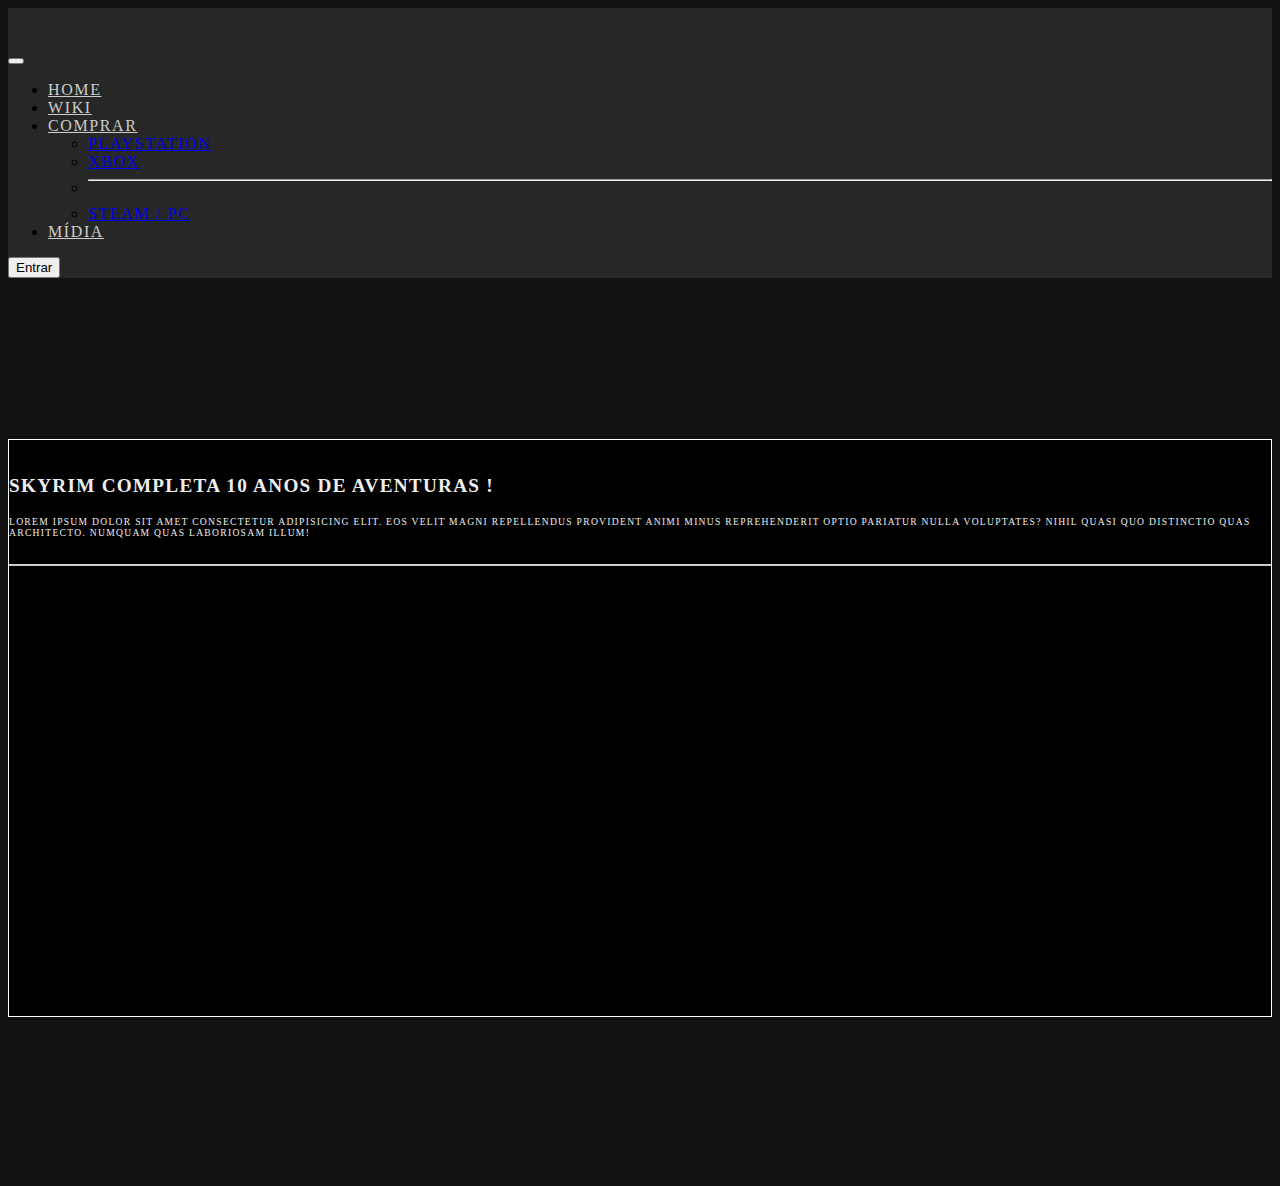
==== index.html @ 2f27dc09 "ajustes hoem" ====
<!DOCTYPE html>
<html lang="pt-br">

<head>
    <meta charset="UTF-8">
    <meta http-equiv="X-UA-Compatible"
        content="IE=edge">
    <meta name="viewport"
        content="width=device-width, initial-scale=1.0">

    <!-- Bootstrap -->
    <link
        href="https://cdn.jsdelivr.net/npm/bootstrap@5.2.0/dist/css/bootstrap.min.css"
        rel="stylesheet"
        integrity="sha384-gH2yIJqKdNHPEq0n4Mqa/HGKIhSkIHeL5AyhkYV8i59U5AR6csBvApHHNl/vI1Bx"
        crossorigin="anonymous">

    <!-- Font Awesome -->
    <link rel="stylesheet"
        href="https://cdnjs.cloudflare.com/ajax/libs/font-awesome/6.1.2/css/all.min.css"
        integrity="sha512-1sCRPdkRXhBV2PBLUdRb4tMg1w2YPf37qatUFeS7zlBy7jJI8Lf4VHwWfZZfpXtYSLy85pkm9GaYVYMfw5BC1A=="
        crossorigin="anonymous"
        referrerpolicy="no-referrer" />

    <!-- CSS -->
    <link rel="stylesheet"
        href="./css/styles/index.css">



    <title>Skyrim Inn</title>
</head>

<body>

    <!-- Início Header -->
    <header class="sticky-top">
        <nav
            class="navbar navbar-expand-md bg-nav p-3">
            <div
                class="container-fluid">
                <a id="logoNav"
                    class="navbar-brand"
                    href="index.html">Skyrim
                    Inn</a>
                <button
                    class="navbar-toggler"
                    type="button"
                    data-bs-toggle="collapse"
                    data-bs-target="#navHeader"
                    aria-controls="navHeader"
                    aria-expanded="false"
                    aria-label="Toggle navigation">
                    <span
                        class="navbar-toggler-icon"></span>
                </button>
                <div class="collapse navbar-collapse"
                    id="navHeader">
                    <ul
                        class="navbar-nav me-auto mb-2 mb-lg-0">
                        <li
                            class="nav-item">
                            <a class="nav-link active"
                                aria-current="page"
                                href="#home">Home</a>
                        </li>
                        <li
                            class="nav-item">
                            <a class="nav-link"
                                href="#">Wiki</a>
                        </li>
                        <li
                            class="nav-item dropdown">
                            <a class="nav-link dropdown-toggle"
                                href="#"
                                role="button"
                                data-bs-toggle="dropdown"
                                aria-expanded="false">
                                Comprar
                            </a>
                            <ul
                                class="dropdown-menu">
                                <li><a class="dropdown-item"
                                        href="https://store.playstation.com/pt-br/product/UP1003-PPSA03746_00-SKY10ANNIVERSARY">Playstation</a>
                                </li>
                                <li><a class="dropdown-item"
                                        href="https://www.xbox.com/pt-BR/games/store/the-elder-scrolls-v-skyrim-anniversary-edition/9PBN02CTMRTH/0010/B41T554WTXZS">Xbox</a>
                                </li>
                                <li>
                                    <hr
                                        class="dropdown-divider">
                                </li>
                                <li><a class="dropdown-item"
                                        href="https://store.steampowered.com/sub/626153/">Steam
                                        /
                                        PC</a>
                                </li>
                            </ul>
                        </li>
                        <li
                            class="nav-item">
                            <a class="nav-link"
                                href="#">Mídia</a>
                        </li>
                    </ul>
                    <form class="d-flex"
                        role="search">
                        <button
                            class="btn btn-outline-warning"
                            type="submit">Entrar</button>
                    </form>
                </div>
            </div>
        </nav>
    </header><!-- Fim Header -->

    <section id="home">
        <div class="container">
            <div class="row d-flex justify-content-center flex-wrap">

                <!-- Inicial -->

            

                <div class="divCapa col-10 col-md-12 p-2 rounded">

                    <div class="divTrailer">
                        <div class="tituloTrailer">
                            <h3>Skyrim completa 10 anos de aventuras !</h3>
                            <p>
                                Lorem ipsum dolor sit amet consectetur adipisicing elit. Eos velit magni repellendus provident animi minus reprehenderit optio pariatur nulla voluptates? Nihil quasi quo distinctio quas architecto. Numquam quas laboriosam illum!
                            </p>
                        </div>
                        
                        <iframe width="100%" height="430" class="rounded" src="https://www.youtube.com/embed/t-_56Ouy8II" title="YouTube video player" frameborder="0" allow="accelerometer; autoplay; clipboard-write; encrypted-media; gyroscope; picture-in-picture" allowfullscreen></iframe>
                    </div>
                    
                </div>

                

            </div>
        </div>
    </section>
        
    

   


    <!-- Bootstrap -->
    <script
        src="https://cdn.jsdelivr.net/npm/bootstrap@5.2.0/dist/js/bootstrap.bundle.min.js"
        integrity="sha384-A3rJD856KowSb7dwlZdYEkO39Gagi7vIsF0jrRAoQmDKKtQBHUuLZ9AsSv4jD4Xa"
        crossorigin="anonymous"></script>
    <script
        src="https://cdn.jsdelivr.net/npm/@popperjs/core@2.11.5/dist/umd/popper.min.js"
        integrity="sha384-Xe+8cL9oJa6tN/veChSP7q+mnSPaj5Bcu9mPX5F5xIGE0DVittaqT5lorf0EI7Vk"
        crossorigin="anonymous"></script>

    <!-- JavaScript -->
    <script
        src="./js/script.js"></script>
</body>

</html>
---- css/styles/index.css ----
.b {
    border: 2px solid rgb(106, 255, 0);
}



@import url('https://fonts.googleapis.com/css2?family=Roboto:wght@400;700&display=swap');

/* ------------------------------------------------ */
body {
    background-color: #121212;
    font-family: serif;
}


/* HEADER E NAV */
header {
    text-transform: uppercase;
    letter-spacing: 0.1em;

}

.bg-nav {
    background-color: #272727;
}

.nav-link {
    color: #ccc !important;
}

.nav-link:hover {
    color: #7a7a7a !important;
}

#logoNav {
    background-image: url(https://elderscrolls.bethesda.net/images/franchise-icon-elderscrolls.svg?b311f6752dbd0cab50f4dbff2a12afcd);
    clip: auto;
    color: transparent;
    display: block;
    height: 0;
    margin: 0;
    overflow: hidden;
    padding: 0;
    text-indent: 100%;
    white-space: nowrap;
    width: 0;
    background-position-y: center;
    background-repeat: no-repeat;
    display: block;
    height: 39px;
    margin: 0 16px 0 0;
    order: 0;
    width: 172px;
}

/* ------------------------------------------------ */

#home {
    height: 100vh;
    display: flex;
    align-items: center;
}

#home h3 {
    font-size: clamp(1em, 1.5vw, 2em);
}

#home p {
    font-size: clamp(0.6em, 0.7vw, 1.2em);
}



.divCapa {
    background-color: #000;
    border: 1px solid #fff;
}

.divTrailer iframe{
    margin-top: 1em;
}

.tituloTrailer {
    padding: 1em 0 1em 0;
    border-bottom: 2px solid #ccc;
    color: #eee;
    letter-spacing: 0.080em;
    text-transform: uppercase
}
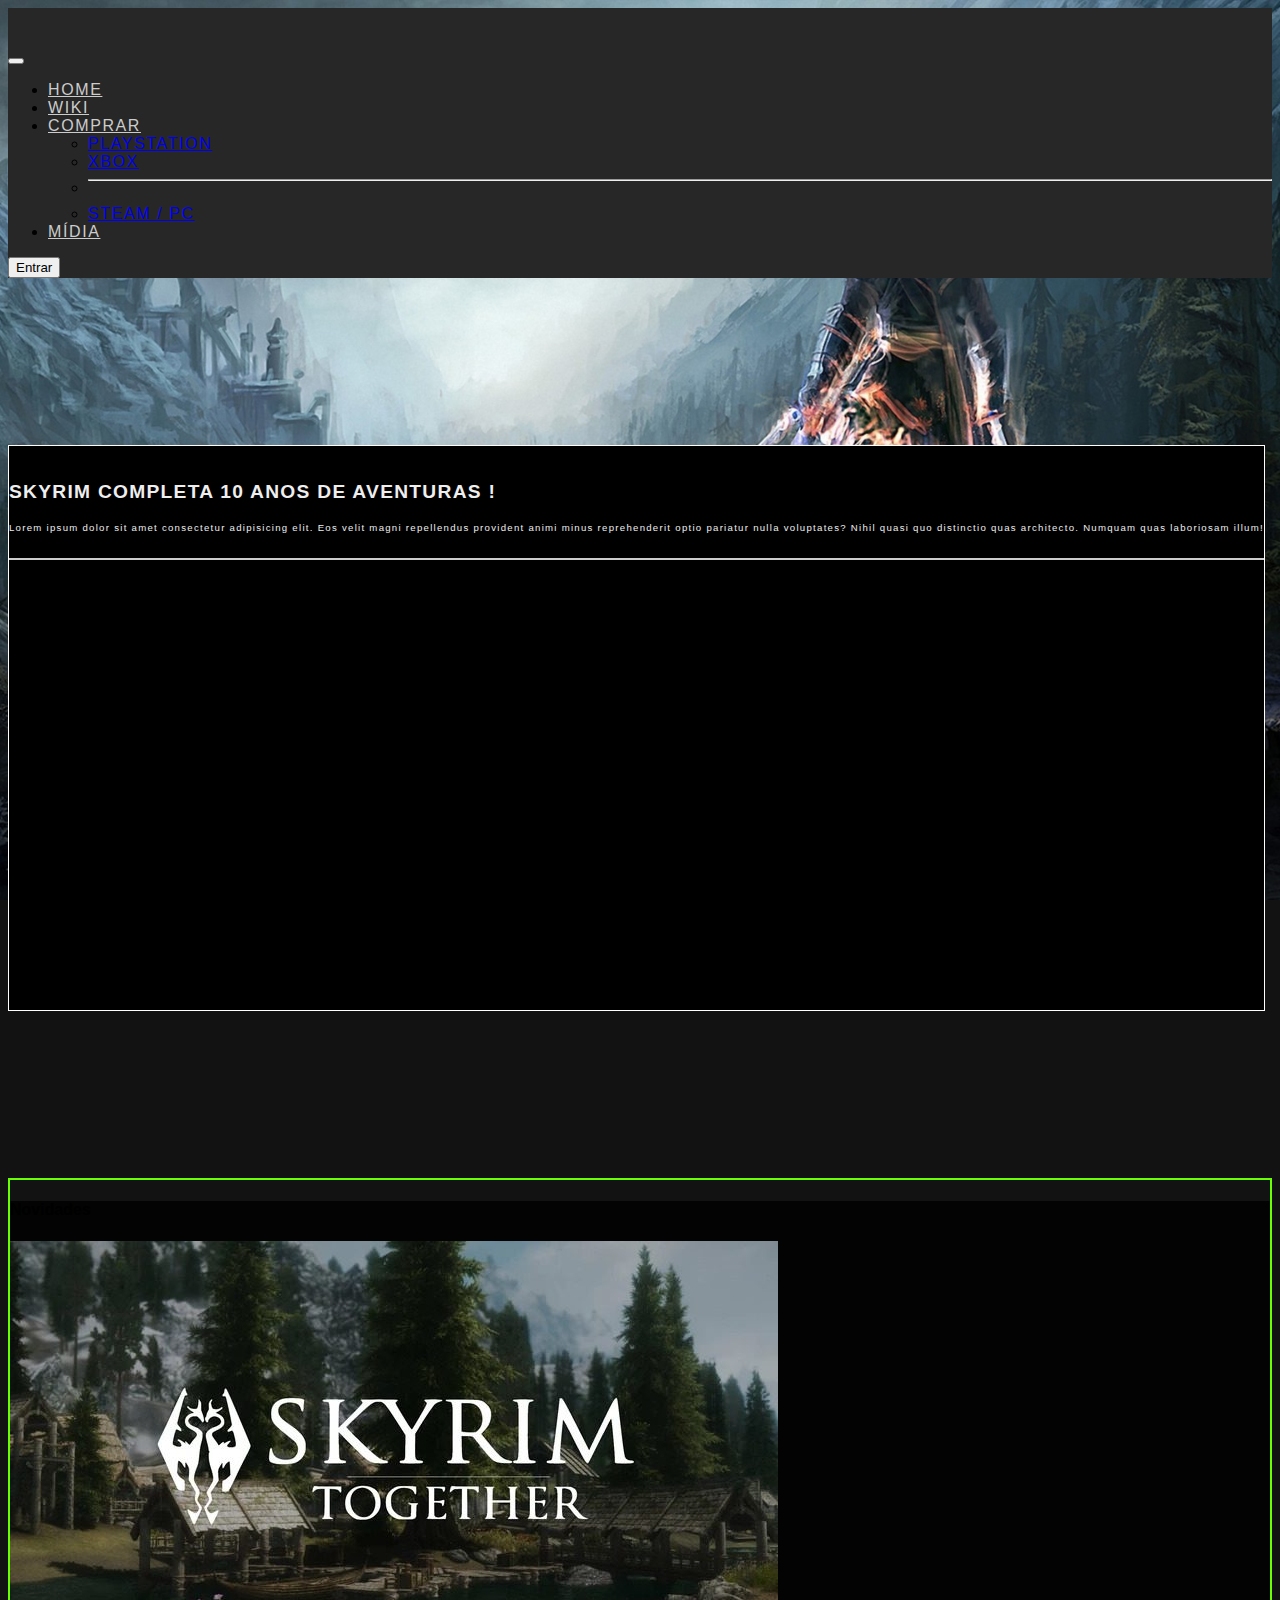
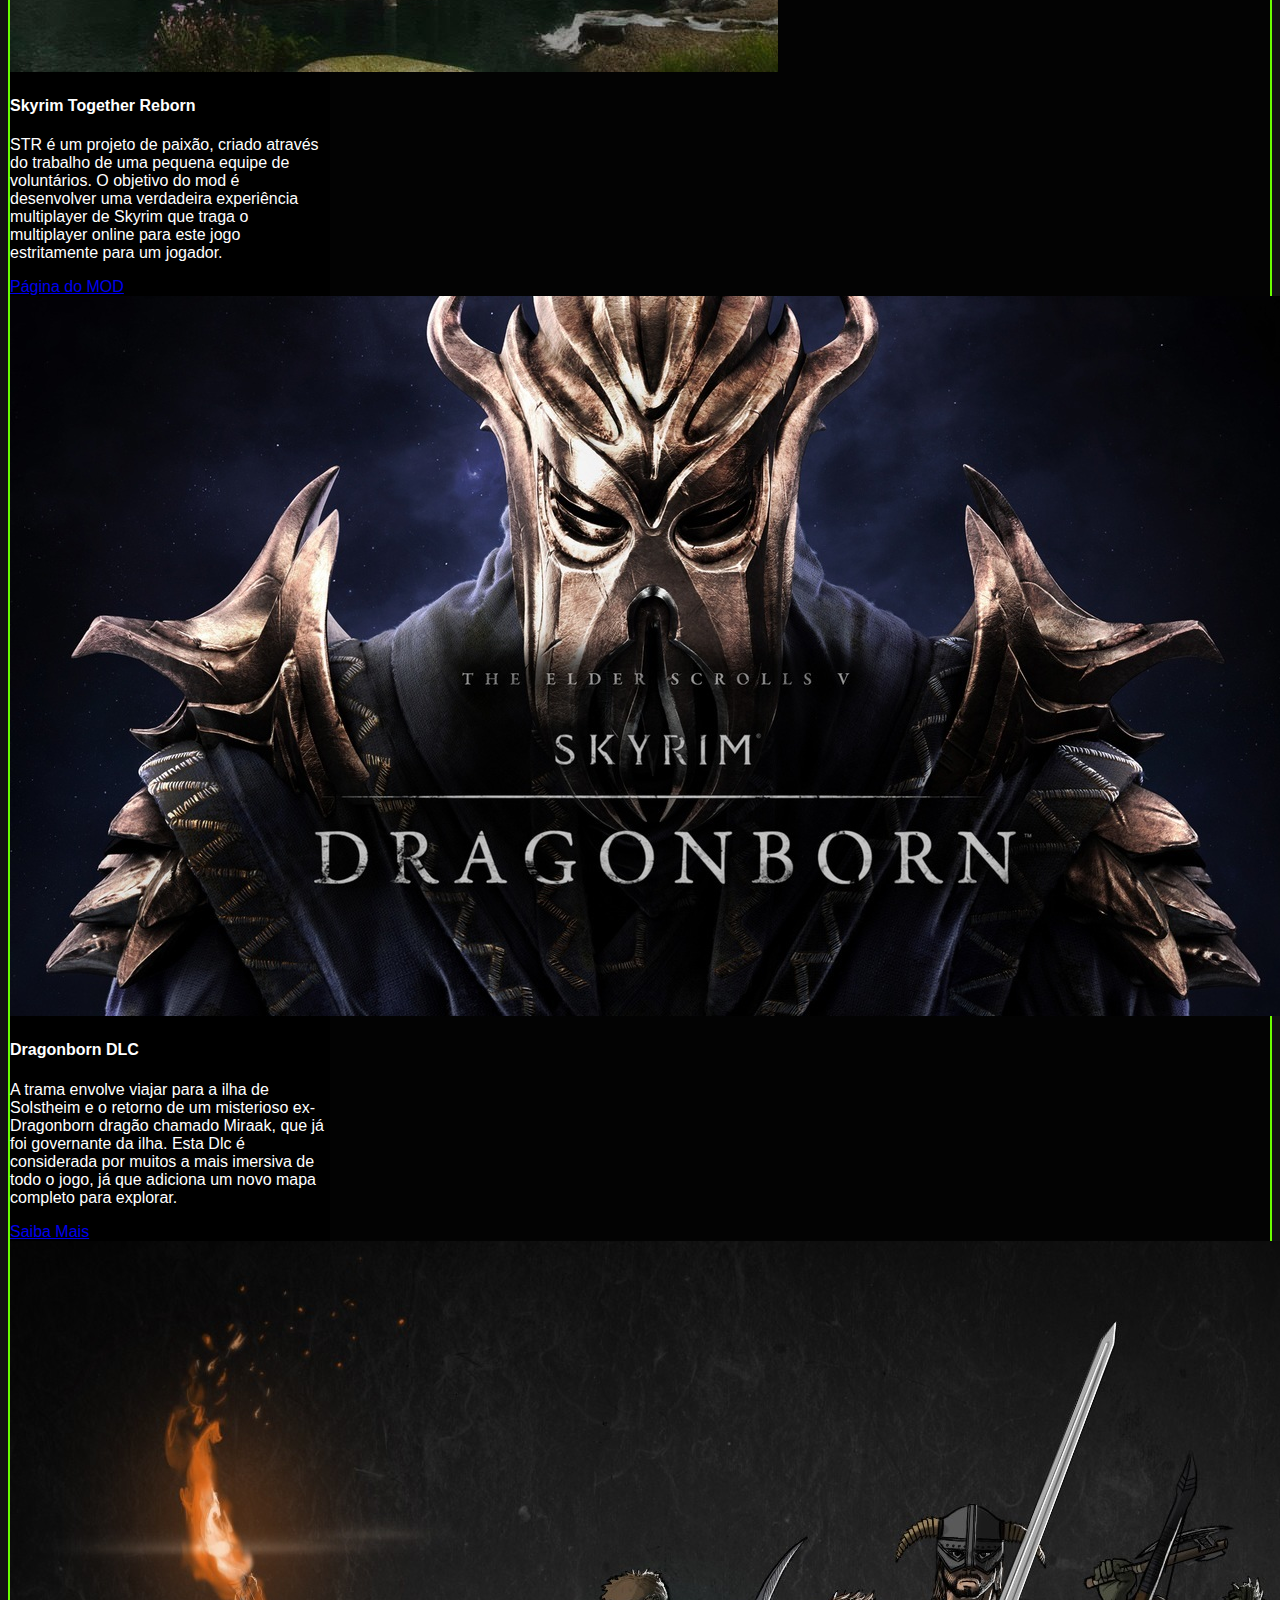
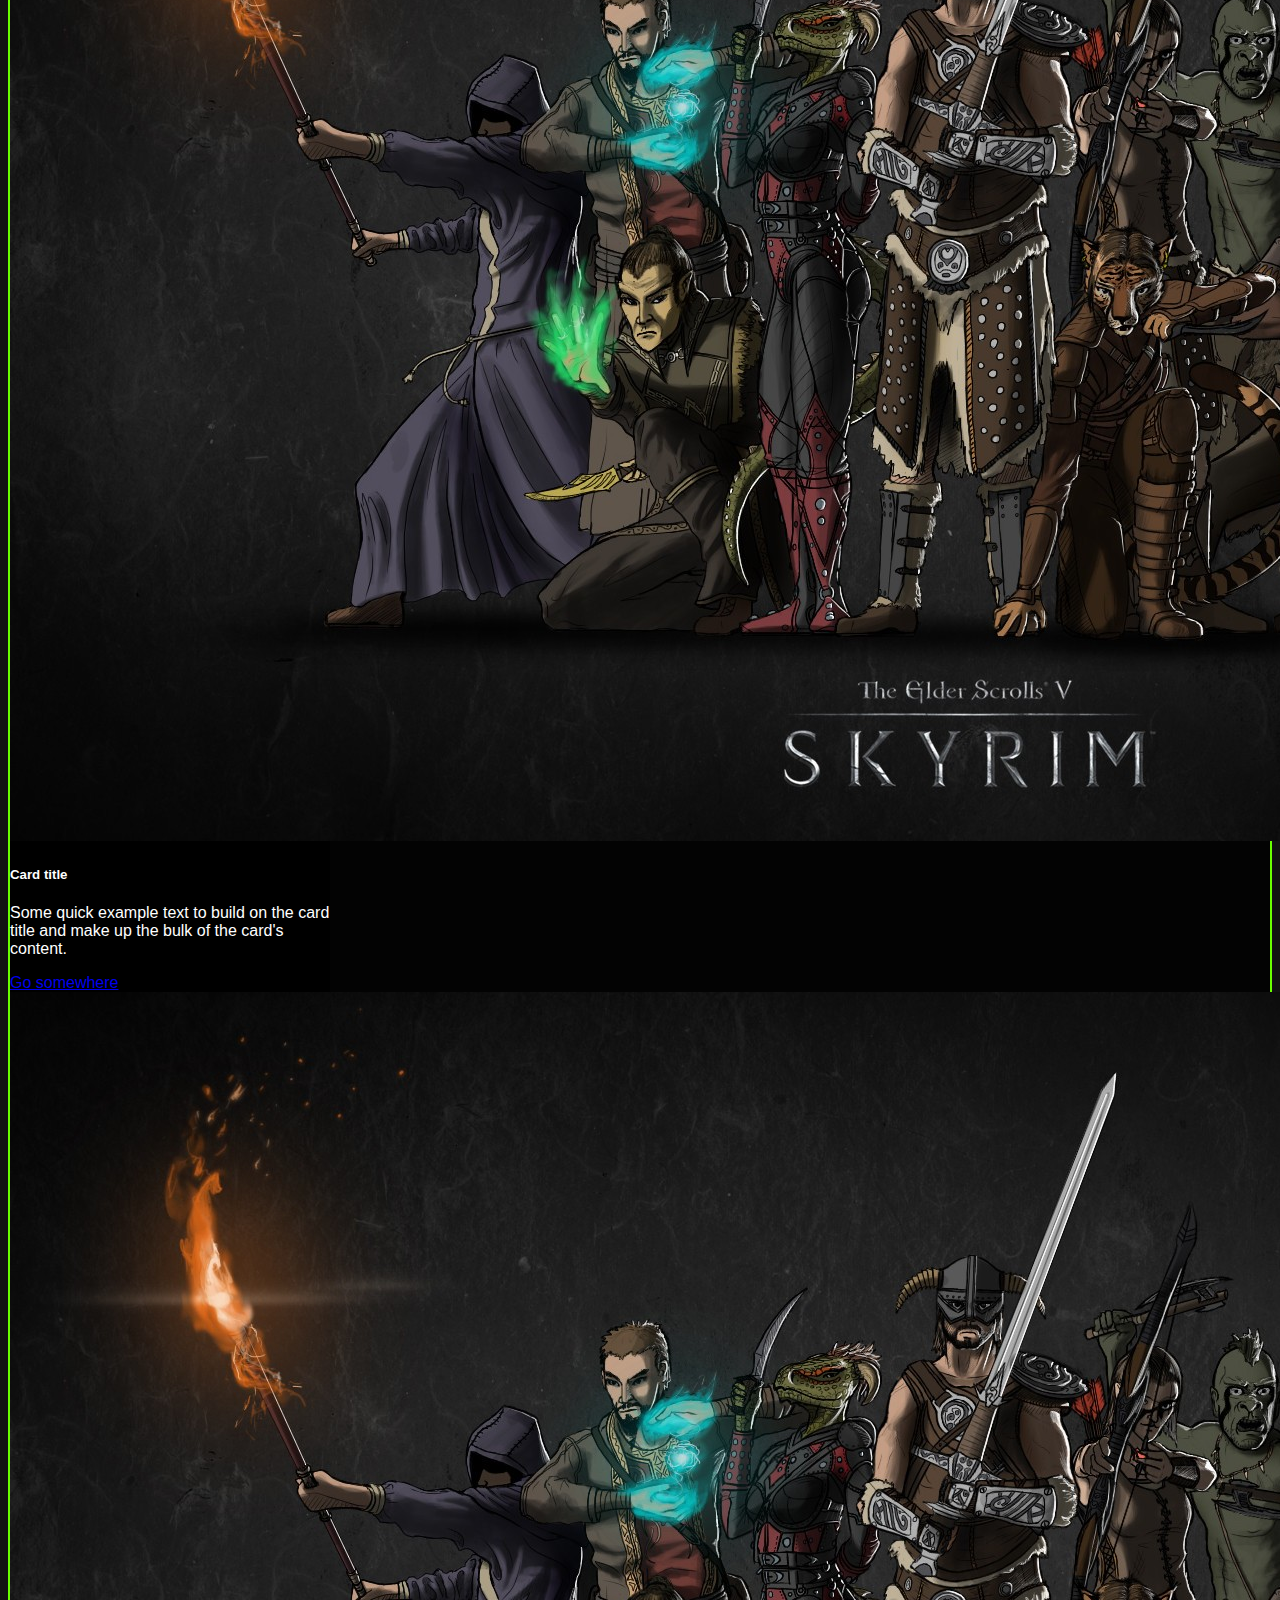
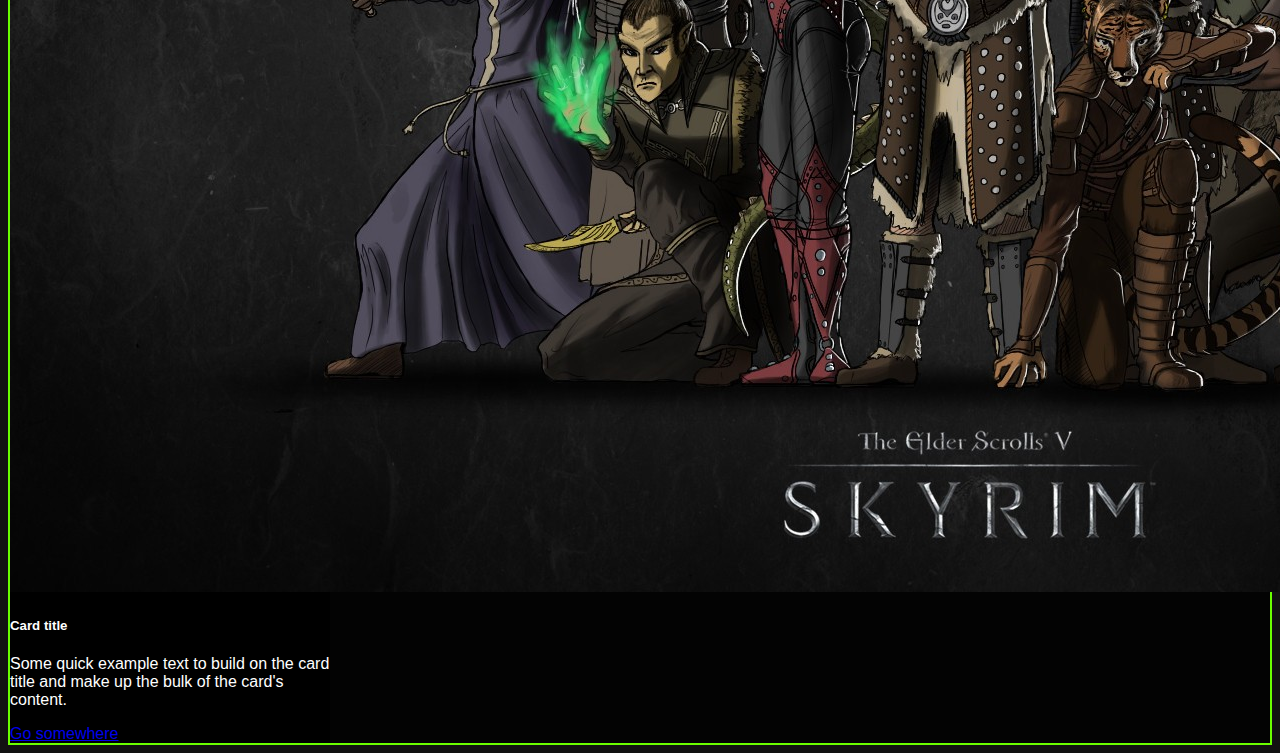
==== commit d9a4d322: "inicio novidades home" ====
--- a/index.html
+++ b/index.html
@@ -114,7 +114,7 @@
         </nav>
     </header><!-- Fim Header -->
 
-    <section id="home">
+    <section id="home" class="">
         <div class="container">
             <div class="row d-flex justify-content-center flex-wrap">
 
@@ -144,8 +144,60 @@
     </section>
         
     
-
-   
+    <section id="mainHome" class="b">
+        <div class="container-fluid">
+
+            <div class="row d-flex justify-content-center">
+
+                <div class="col-12 bg-content">
+
+                    <!-- CARD NOVIDADES -->
+                    <div class="text-center text-dark p-5">
+                        <h4 class="text-light display-6">Novidades</h4>
+                        <div class="divCard d-flex flex-wrap justify-content-evenly mt-5">
+
+                            <div class="card mb-5" style="width: 20rem;">
+                                <img src="./assets/sk-tg.jpg" class="card-img-top" alt="...">
+                                <div class="card-body">
+                                  <h4 class="card-title text-danger">Skyrim Together Reborn</h4>
+                                  <p class="card-text">STR é um projeto de paixão, criado através do trabalho de uma pequena equipe de voluntários. O objetivo do mod é desenvolver uma verdadeira experiência multiplayer de Skyrim que traga o multiplayer online para este jogo estritamente para um jogador.</p>
+                                  <a href="#" class="btn btn-primary">Página do MOD</a>
+                                </div>
+                            </div>
+
+                            <div class="card mb-5" style="width: 20rem;">
+                                <img src="./assets/dragonborn.jpg" class="card-img-top" alt="...">
+                                <div class="card-body">
+                                  <h4 class="card-title text-danger">Dragonborn DLC</h4>
+                                  <p class="card-text">A trama envolve viajar para a ilha de Solstheim e o retorno de um misterioso ex-Dragonborn dragão chamado Miraak, que já foi governante da ilha. Esta Dlc é considerada por muitos a mais imersiva de todo o jogo, já que adiciona um novo mapa completo para explorar.</p>
+                                  <a href="#" class="btn btn-primary">Saiba Mais</a>
+                                </div>
+                            </div>
+
+                            <div class="card mb-5" style="width: 20rem;">
+                                <img src="./assets/capa.jpg" class="card-img-top" alt="...">
+                                <div class="card-body">
+                                  <h5 class="card-title">Card title</h5>
+                                  <p class="card-text">Some quick example text to build on the card title and make up the bulk of the card's content.</p>
+                                  <a href="#" class="btn btn-primary">Go somewhere</a>
+                                </div>
+                            </div>
+
+                            <div class="card mb-5" style="width: 20rem;">
+                                <img src="./assets/capa.jpg" class="card-img-top" alt="...">
+                                <div class="card-body">
+                                  <h5 class="card-title">Card title</h5>
+                                  <p class="card-text">Some quick example text to build on the card title and make up the bulk of the card's content.</p>
+                                  <a href="#" class="btn btn-primary">Go somewhere</a>
+                                </div>
+                            </div>
+
+                        </div>
+                    </div>
+                </div>
+            </div>
+        </div>
+    </section>
 
 
     <!-- Bootstrap -->
--- a/css/styles/index.css
+++ b/css/styles/index.css
@@ -6,10 +6,20 @@
 
 @import url('https://fonts.googleapis.com/css2?family=Roboto:wght@400;700&display=swap');
 
+
+
 /* ------------------------------------------------ */
+
+
+
 body {
     background-color: #121212;
-    font-family: serif;
+    font-family: 'Roboto', sans-serif;
+    background-image: url(/assets/sk2.jpg);
+    background-repeat: no-repeat;
+    background-position: center;
+    background-size: cover;
+    background-attachment: fixed;
 }
 
 
@@ -59,6 +69,7 @@
     height: 100vh;
     display: flex;
     align-items: center;
+    
 }
 
 #home h3 {
@@ -88,5 +99,22 @@
     text-transform: uppercase
 }
 
+.tituloTrailer p {
+    text-transform: none;
+}
 
+.card {
+    background-color: #000 !important;
+    color: #fff !important;
+}
 
+.bg-content {
+    background-color: rgba(0, 0, 0, 0.8);
+}
+
+@media (min-width:240px) and (max-width:400px) {
+    iframe {
+        width: 100%;
+        height: 200px;
+    }
+}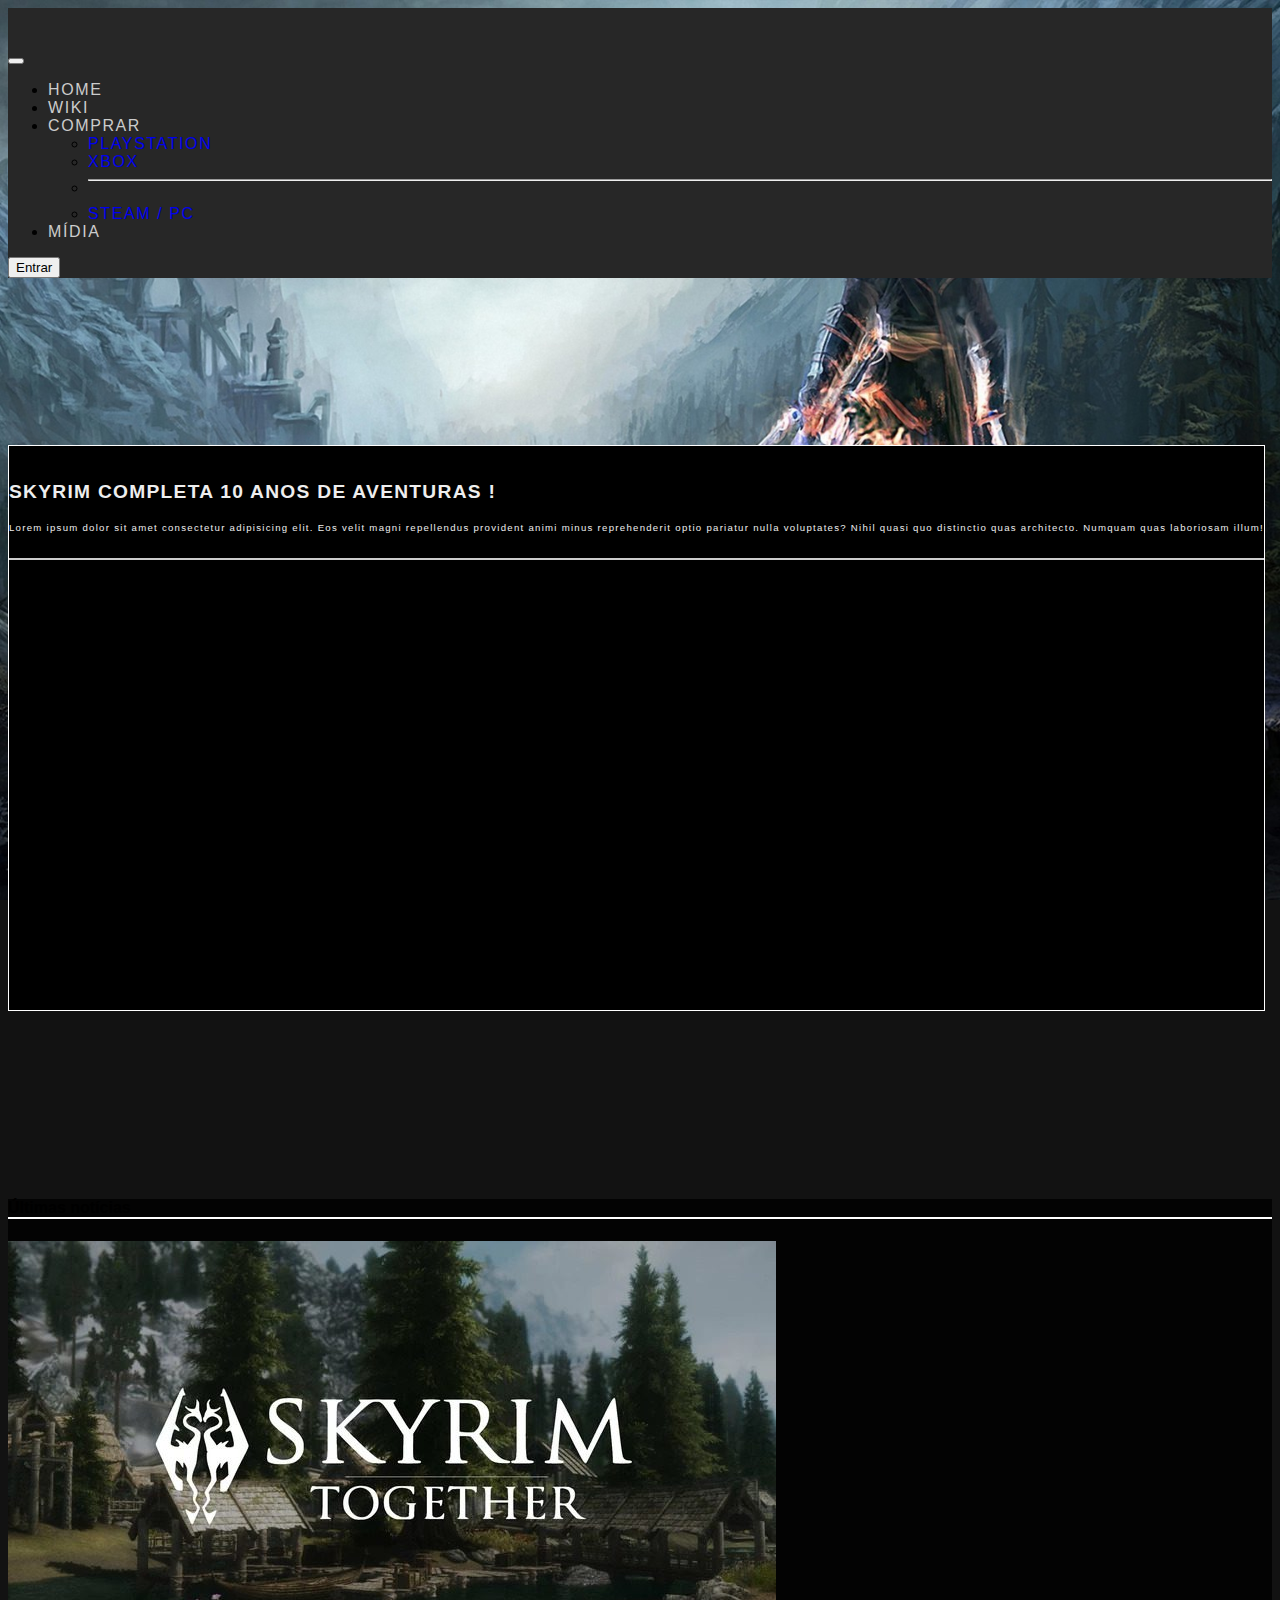
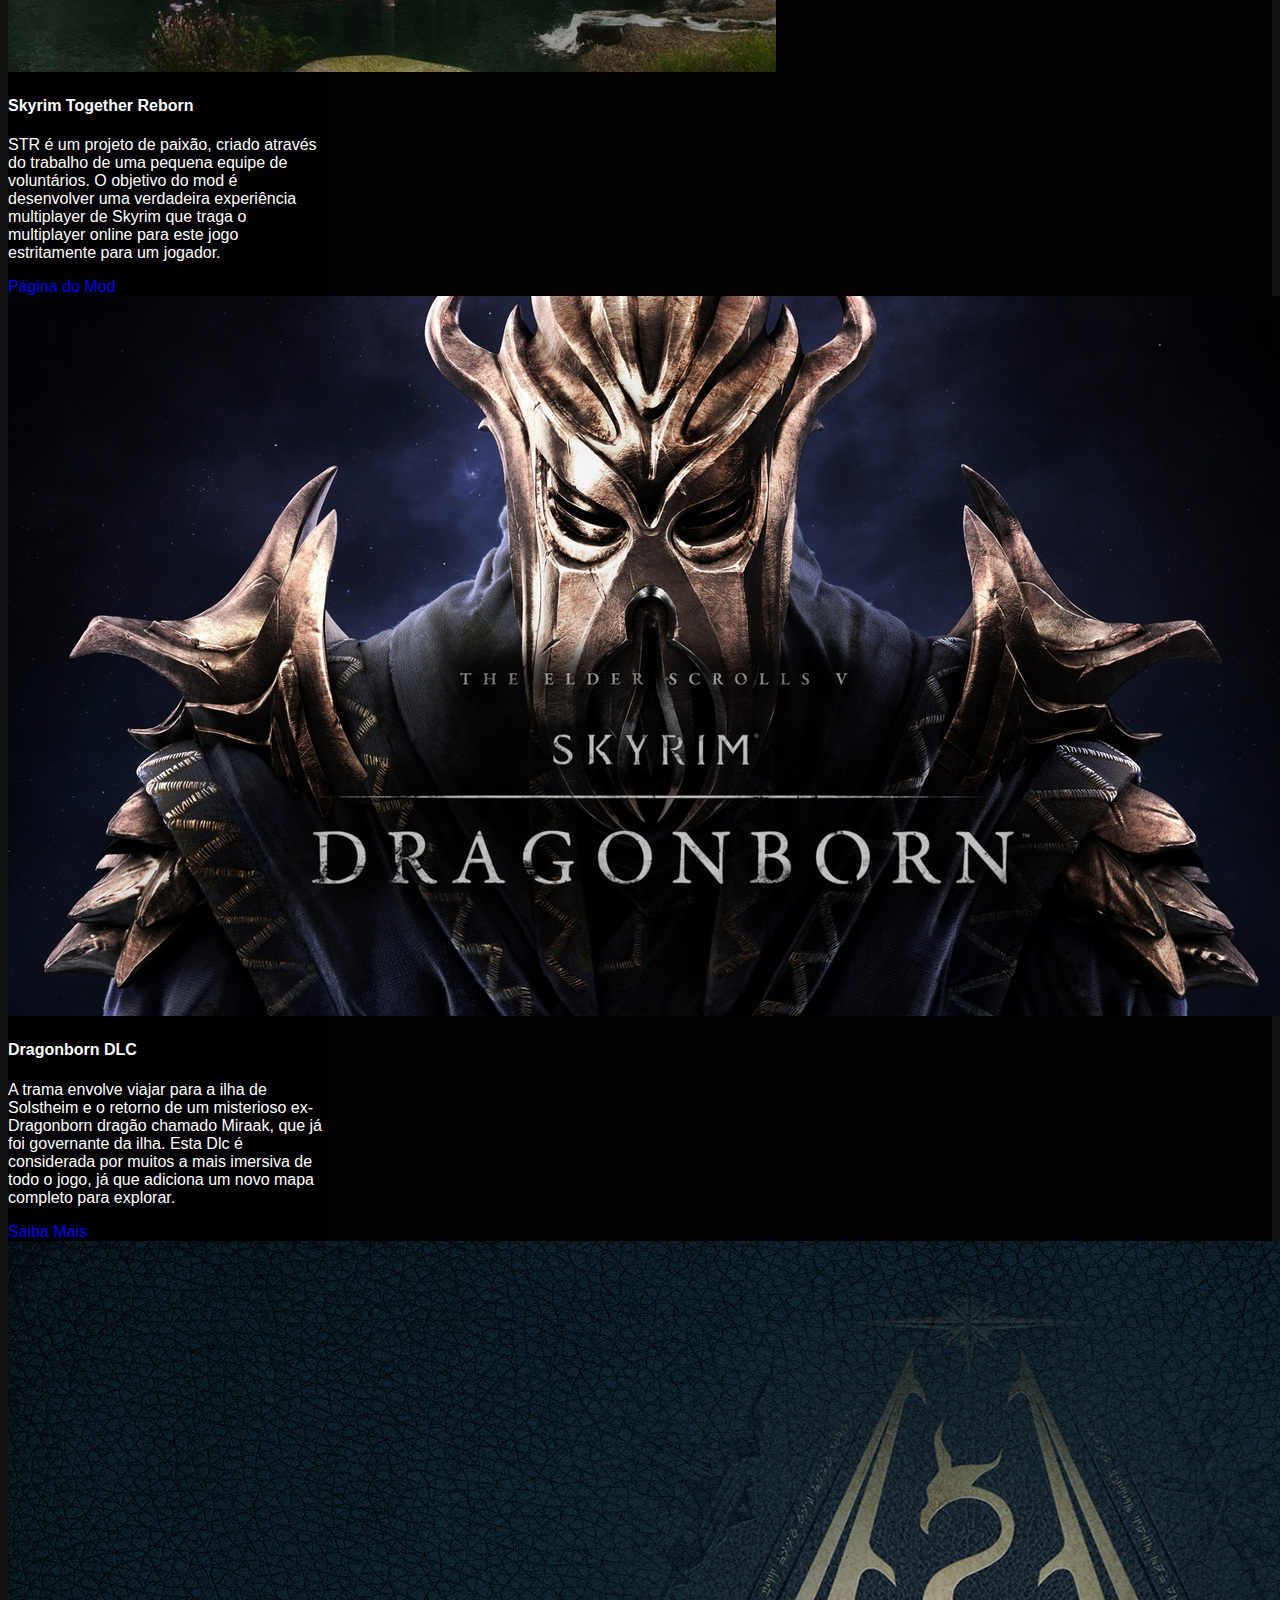
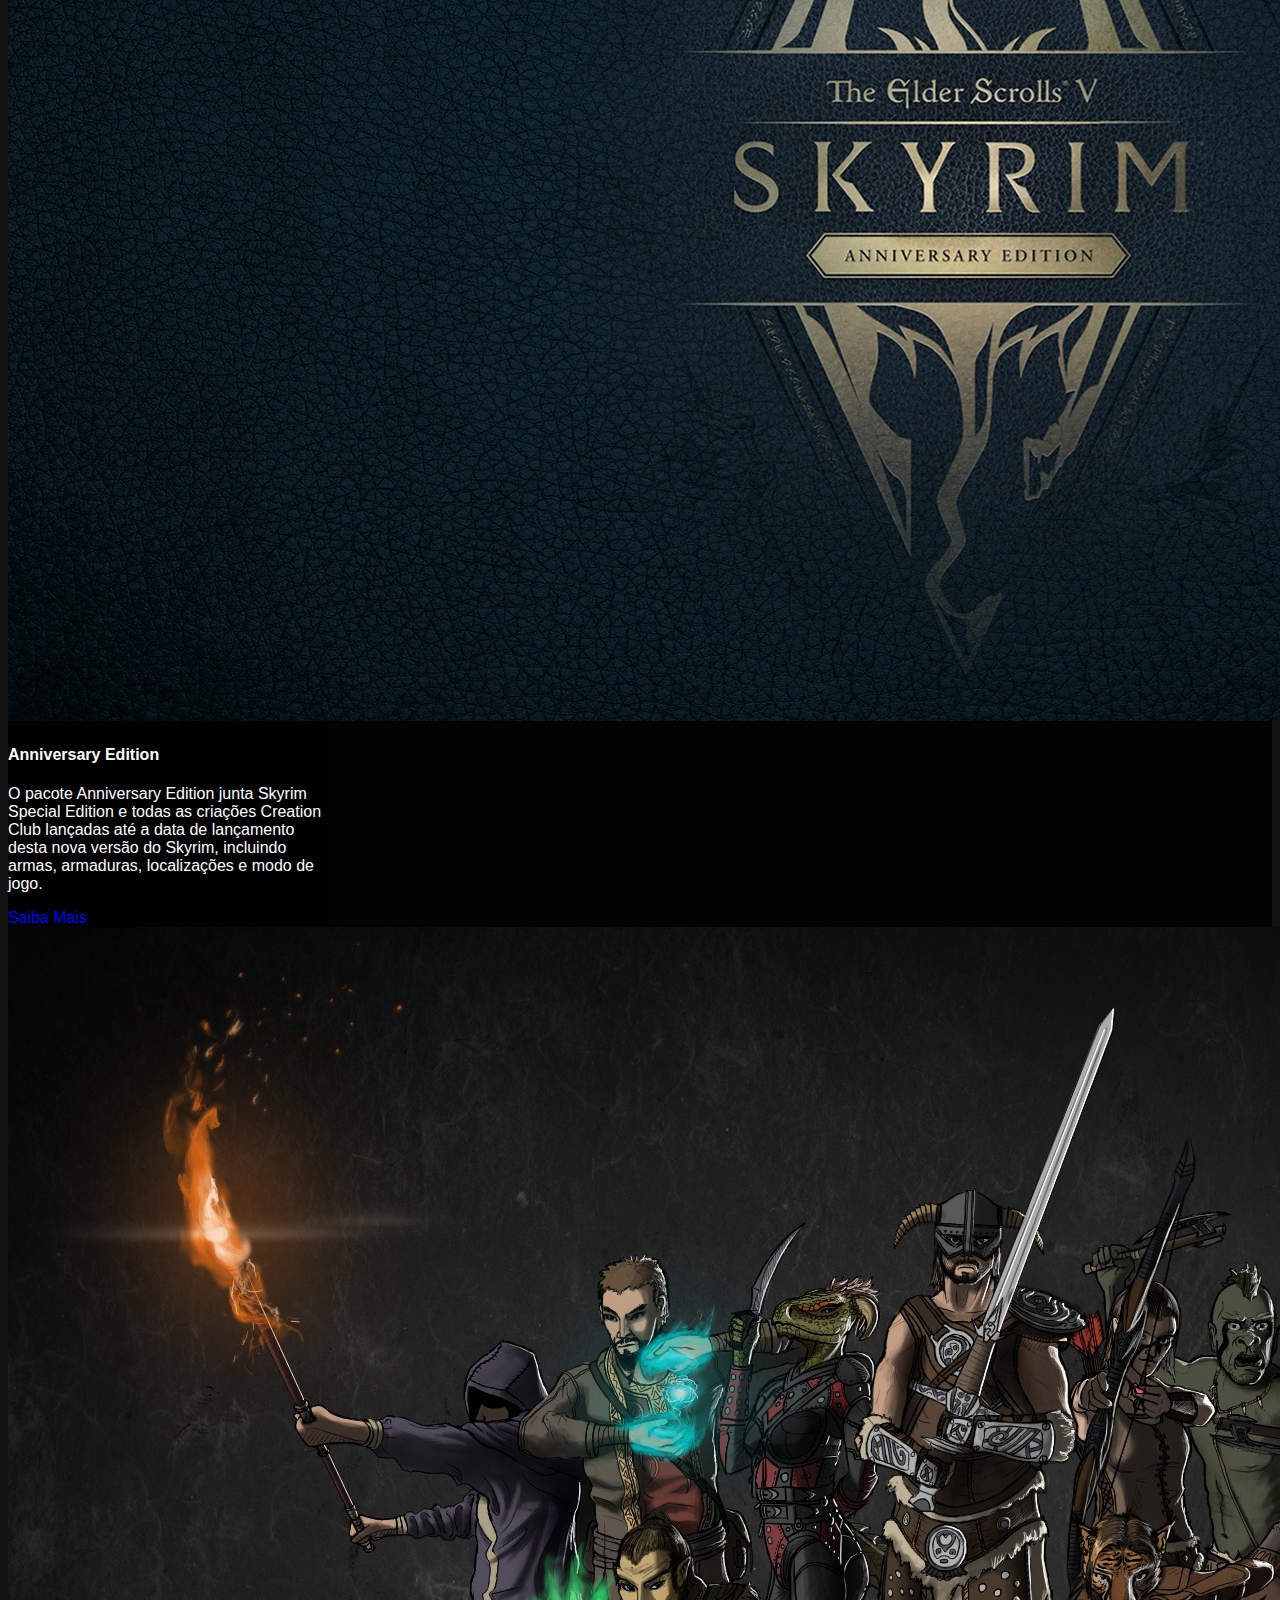
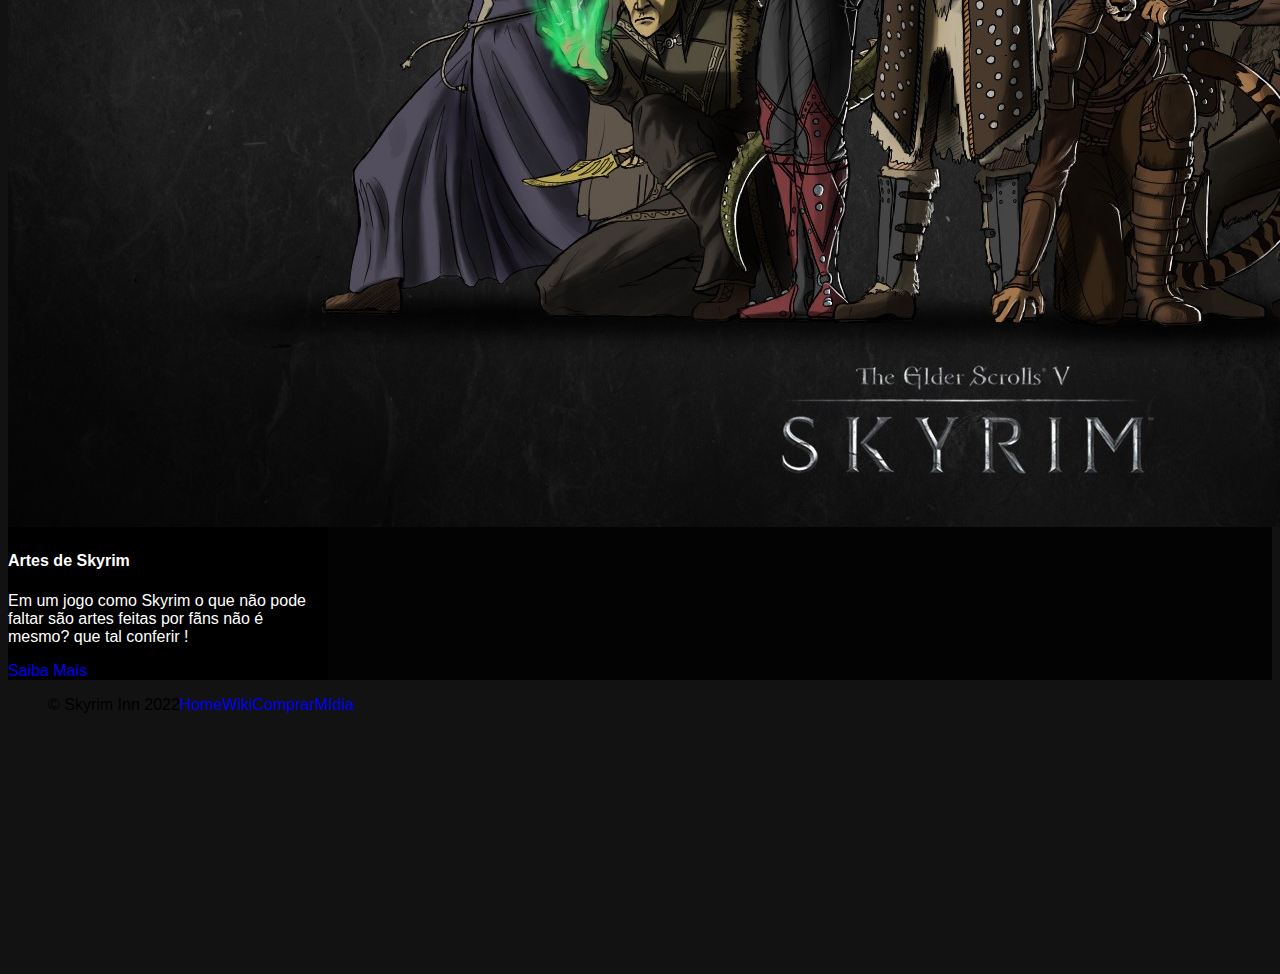
==== commit e50ff974: "cidades skyrim list" ====
--- a/index.html
+++ b/index.html
@@ -62,12 +62,12 @@
                             class="nav-item">
                             <a class="nav-link active"
                                 aria-current="page"
-                                href="#home">Home</a>
+                                href="index.html">Home</a>
                         </li>
                         <li
                             class="nav-item">
                             <a class="nav-link"
-                                href="#">Wiki</a>
+                                href="wiki.html">Wiki</a>
                         </li>
                         <li
                             class="nav-item dropdown">
@@ -106,7 +106,7 @@
                     <form class="d-flex"
                         role="search">
                         <button
-                            class="btn btn-outline-warning"
+                            class="btn btn-outline-danger"
                             type="submit">Entrar</button>
                     </form>
                 </div>
@@ -144,7 +144,7 @@
     </section>
         
     
-    <section id="mainHome" class="b">
+    <section id="mainHome" class="">
         <div class="container-fluid">
 
             <div class="row d-flex justify-content-center">
@@ -153,7 +153,7 @@
 
                     <!-- CARD NOVIDADES -->
                     <div class="text-center text-dark p-5">
-                        <h4 class="text-light display-6">Novidades</h4>
+                        <h4 class="text-light display-6 mainHomeTitle">Últimas notícias</h4>
                         <div class="divCard d-flex flex-wrap justify-content-evenly mt-5">
 
                             <div class="card mb-5" style="width: 20rem;">
@@ -161,7 +161,7 @@
                                 <div class="card-body">
                                   <h4 class="card-title text-danger">Skyrim Together Reborn</h4>
                                   <p class="card-text">STR é um projeto de paixão, criado através do trabalho de uma pequena equipe de voluntários. O objetivo do mod é desenvolver uma verdadeira experiência multiplayer de Skyrim que traga o multiplayer online para este jogo estritamente para um jogador.</p>
-                                  <a href="#" class="btn btn-primary">Página do MOD</a>
+                                  <a href="https://www.nexusmods.com/skyrimspecialedition/mods/69993" class="btn btn-outline-danger">Página do Mod</a>
                                 </div>
                             </div>
 
@@ -170,25 +170,25 @@
                                 <div class="card-body">
                                   <h4 class="card-title text-danger">Dragonborn DLC</h4>
                                   <p class="card-text">A trama envolve viajar para a ilha de Solstheim e o retorno de um misterioso ex-Dragonborn dragão chamado Miraak, que já foi governante da ilha. Esta Dlc é considerada por muitos a mais imersiva de todo o jogo, já que adiciona um novo mapa completo para explorar.</p>
-                                  <a href="#" class="btn btn-primary">Saiba Mais</a>
+                                  <a href="#" class="btn btn-outline-danger">Saiba Mais</a>
+                                </div>
+                            </div>
+
+                            <div class="card mb-5" style="width: 20rem;">
+                                <img src="./assets/bg1.png" class="card-img-top" alt="...">
+                                <div class="card-body">
+                                  <h4 class="card-title text-danger">Anniversary Edition</h4>
+                                  <p class="card-text">O pacote Anniversary Edition junta Skyrim Special Edition e todas as criações Creation Club lançadas até a data de lançamento desta nova versão do Skyrim, incluindo armas, armaduras, localizações e modo de jogo.</p>
+                                  <a href="https://elderscrolls.bethesda.net/pt/skyrim10" class="btn btn-outline-danger">Saiba Mais</a>
                                 </div>
                             </div>
 
                             <div class="card mb-5" style="width: 20rem;">
                                 <img src="./assets/capa.jpg" class="card-img-top" alt="...">
                                 <div class="card-body">
-                                  <h5 class="card-title">Card title</h5>
-                                  <p class="card-text">Some quick example text to build on the card title and make up the bulk of the card's content.</p>
-                                  <a href="#" class="btn btn-primary">Go somewhere</a>
-                                </div>
-                            </div>
-
-                            <div class="card mb-5" style="width: 20rem;">
-                                <img src="./assets/capa.jpg" class="card-img-top" alt="...">
-                                <div class="card-body">
-                                  <h5 class="card-title">Card title</h5>
-                                  <p class="card-text">Some quick example text to build on the card title and make up the bulk of the card's content.</p>
-                                  <a href="#" class="btn btn-primary">Go somewhere</a>
+                                  <h4 class="card-title text-danger">Artes de Skyrim</h4>
+                                  <p class="card-text">Em um jogo como Skyrim o que não pode faltar são artes feitas por fãns não é mesmo? que tal conferir !</p>
+                                  <a href="https://elderscrolls.bethesda.net/pt/skyrim10" class="btn btn-outline-danger">Saiba Mais</a>
                                 </div>
                             </div>
 
@@ -199,6 +199,25 @@
         </div>
     </section>
 
+
+    <footer class="d-flex align-items-center">
+        <div class="container">
+            <div class="row">
+                <div class="col-8 d-flex justify-content-center">
+                    <ul>
+                        <li><div class="nav-brand text-light">
+                            <span>&copy; Skyrim Inn 2022</span>
+                        </div></li>
+                        <li><a href="#">Home</a></li>
+                        <li><a href="#">Wiki</a></li>
+                        <li><a href="#">Comprar</a></li>
+                        <li><a href="#">Mídia</a></li>
+                    </ul>
+                    
+                </div>
+            </div>
+        </div>
+    </footer>
 
     <!-- Bootstrap -->
     <script
--- a/css/styles/index.css
+++ b/css/styles/index.css
@@ -22,6 +22,9 @@
     background-attachment: fixed;
 }
 
+a {
+    text-decoration: none;
+}
 
 /* HEADER E NAV */
 header {
@@ -29,6 +32,40 @@
     letter-spacing: 0.1em;
 
 }
+
+footer {
+    height: 30vh;
+
+    background-color: #121212;
+}
+
+footer ul {
+    display: flex;
+    list-style: none;
+}
+
+/* footer ul li {
+    margin: 10px;
+} */
+
+/* footer ul li a{
+    color: #eee;
+    text-decoration: none;
+    text-transform: uppercase;
+    letter-spacing: 0.1em;
+    padding: 10px 20px;
+    font-weight: bold;
+    border-radius: 5px;
+    transition: all 0.2s ease-in-out;
+} */
+
+footer ul li a:hover {
+    color: #000;
+    background-color: #fff;
+
+}
+
+/* ------- NAV------ */
 
 .bg-nav {
     background-color: #272727;
@@ -63,7 +100,7 @@
     width: 172px;
 }
 
-/* ------------------------------------------------ */
+/* -----------------  HOME -------------------- */
 
 #home {
     height: 100vh;
@@ -103,13 +140,21 @@
     text-transform: none;
 }
 
+
+/* -------------- CARDS ------------------- */
+
 .card {
     background-color: #000 !important;
     color: #fff !important;
 }
 
+
 .bg-content {
     background-color: rgba(0, 0, 0, 0.8);
+}
+
+.mainHomeTitle {
+    border-bottom: 2px solid #fff;
 }
 
 @media (min-width:240px) and (max-width:400px) {
@@ -117,4 +162,5 @@
         width: 100%;
         height: 200px;
     }
-}+}
+
